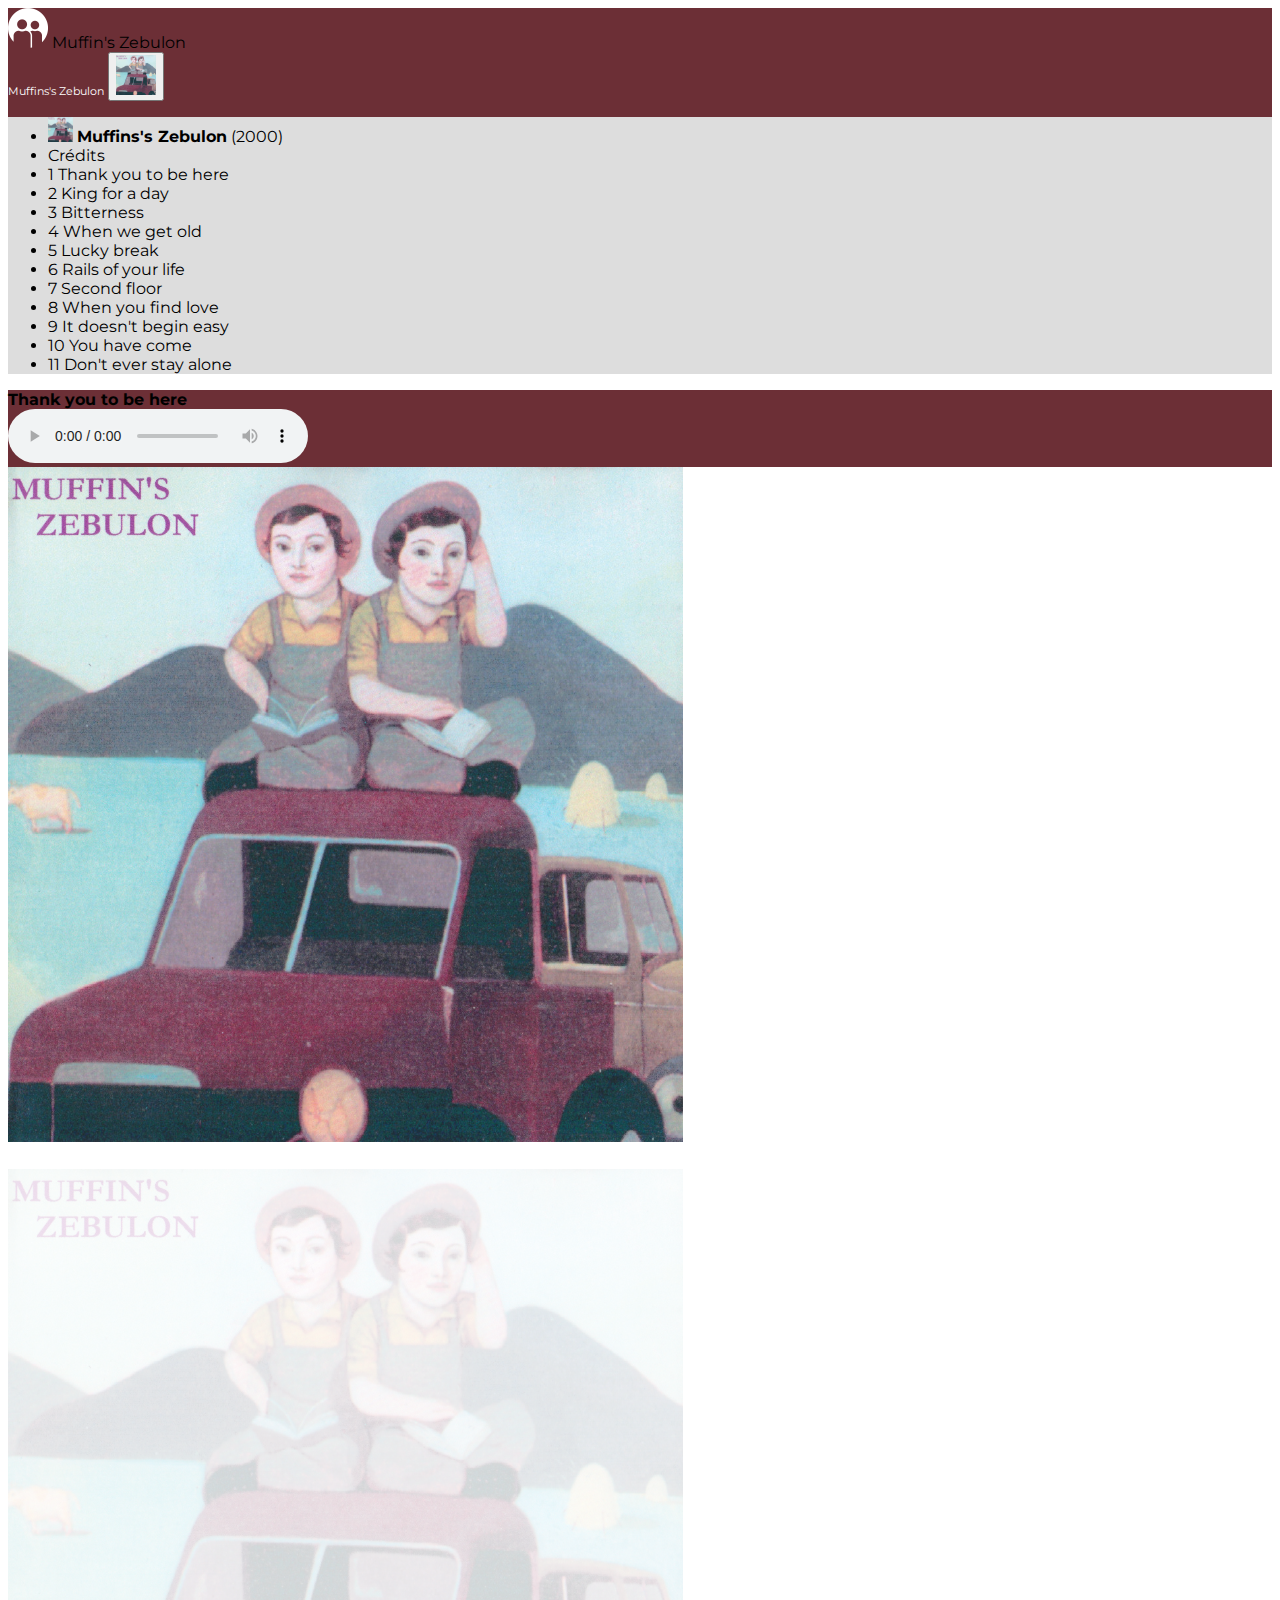
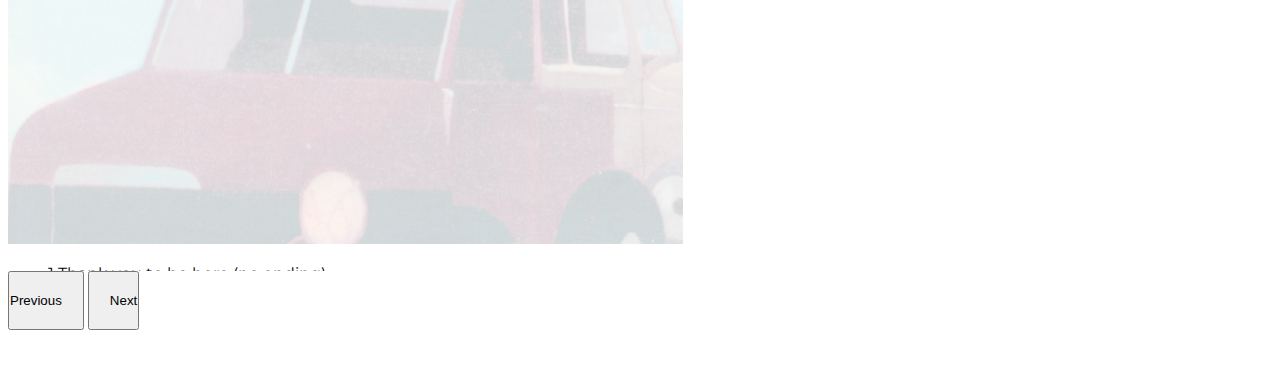
==== 2000-MuffinsZebulon.html @ c4213f7c "site parent + site fils album" ====
<!doctype html>
<html lang="fr">

<head>
  <meta charset="utf-8">
  <meta name="viewport" content="width=device-width, initial-scale=1, shrink-to-fit=no">
  <meta name="theme-color" content="#000">
  <meta name="author" content="Gilles Gonon, Denis Braud">
  <meta name="description" content="Muffin's Zebulon - Muffins' Zebulon (2000)">
  <meta property="og:type" content="website">
  <meta property="og:title" content="Muffin's Zebulon - Muffins' Zebulon (2000)">
  <meta property="og:description" content="Muffin's Zebulon - Muffins' Zebulon (2000)">
  <meta property="og:site_name" content="Muffin's Zebulon">
  <meta property="og:country-name" content="France">
  <meta property="og:url" content="http://muffinszebulon.free.fr/">
  <meta property="og:image" content="http://muffinszebulon.free.fr/images/MuffinsZebulon-2000-MuffinsZebulon.jpg">
  <meta name="robots" content="index,follow">
  <title>Muffin's Zebulon - Muffins' Zebulon (2000)</title>
  <link rel="canonical" href="http://muffinszebulon.free.fr/2000-MuffinsZebulon.html">
  <link rel="manifest" href="manifest.json">
  <link rel="icon" href="favicon.png">
  <link rel="shortcut icon" href="favicon.png">
  <link rel="apple-touch-icon" href="icon192.png">
  <link href="https://cdn.jsdelivr.net/npm/bootstrap@5.1.0/dist/css/bootstrap.min.css" rel="stylesheet"
    integrity="sha384-KyZXEAg3QhqLMpG8r+8fhAXLRk2vvoC2f3B09zVXn8CA5QIVfZOJ3BCsw2P0p/We" crossorigin="anonymous">
  <link rel="stylesheet" href="https://use.fontawesome.com/releases/v5.8.1/css/all.css"
    integrity="sha384-50oBUHEmvpQ+1lW4y57PTFmhCaXp0ML5d60M1M7uH2+nqUivzIebhndOJK28anvf" crossorigin="anonymous">
  <link rel="preconnect" href="https://fonts.googleapis.com">
  <link rel="preconnect" href="https://fonts.gstatic.com" crossorigin>
  <link href="https://fonts.googleapis.com/css2?family=Montserrat&display=swap" rel="stylesheet">
  <link href="common.css" rel="stylesheet">
  <link href="common-album.css" rel="stylesheet">
  <link href="2000-MuffinsZebulon.css" rel="stylesheet">
</head>

<body>
  <nav class="navbar navbar-dark bg-dark pt-2 pb-0">
    <div class="container-fluid">
      <a href="index.html" class="p-0 ms-2"><img loading="lazy" src="favicon-rondblanc.png" alt="Home" width="40" height="40"></a>
      <a class="navbar-brand text-center" role="button" data-bs-target="#carouselDark" data-bs-slide-to="1">Muffin's Zebulon<br><span class="small text-white">Muffins's Zebulon</span></a>
      <button class="navbar-toggler me-2 p-0 border-0" type="button" data-bs-toggle="collapse" data-bs-target="#navbarSupportedContent"
        aria-controls="navbarSupportedContent" aria-expanded="false" aria-label="Toggle navigation">
        <img loading="lazy" src="images/MuffinsZebulon-2000-MuffinsZebulon.jpg" alt="Cover" width="40" height="40" class="p-0 m-0">
      </button>
      <div class="collapse navbar-collapse p-2" id="navbarSupportedContent">
        <ul class="navbar-nav track">
          <li class="nav-item"><a class="nav-link" role="button" data-bs-target="#carouselDark" data-bs-slide-to="0">
            <img loading="lazy" src="images/MuffinsZebulon-2000-MuffinsZebulon.jpg" alt="Cover" width="25" height="25" class="float-start me-1">
            <b>Muffins's Zebulon</b> (2000)
          </a></li>
          <li class="nav-item"><a class="nav-link" role="button" data-bs-target="#carouselDark" data-bs-slide-to="1">Crédits</a></li>
<li class="nav-item"><a class="nav-link" role="button" onclick="tracksAudioSet(0)"><span class="badge border">1</span> Thank you to be here</a></li>
<li class="nav-item"><a class="nav-link" role="button" onclick="tracksAudioSet(1)"><span class="badge border">2</span> King for a day</a></li>
<li class="nav-item"><a class="nav-link" role="button" onclick="tracksAudioSet(2)"><span class="badge border">3</span> Bitterness</a></li>
<li class="nav-item"><a class="nav-link" role="button" onclick="tracksAudioSet(3)"><span class="badge border">4</span> When we get old</a></li>
<li class="nav-item"><a class="nav-link" role="button" onclick="tracksAudioSet(4)"><span class="badge border">5</span> Lucky break</a></li>
<li class="nav-item"><a class="nav-link" role="button" onclick="tracksAudioSet(5)"><span class="badge border">6</span> Rails of your life</a></li>
<li class="nav-item"><a class="nav-link" role="button" onclick="tracksAudioSet(6)"><span class="badge border">7</span> Second floor</a></li>
<li class="nav-item"><a class="nav-link" role="button" onclick="tracksAudioSet(7)"><span class="badge border">8</span> When you find love</a></li>
<li class="nav-item"><a class="nav-link" role="button" onclick="tracksAudioSet(8)"><span class="badge border">9</span> It doesn't begin easy</a></li>
<li class="nav-item"><a class="nav-link" role="button" onclick="tracksAudioSet(9)"><span class="badge border">10</span> You have come</a></li>
<li class="nav-item"><a class="nav-link" role="button" onclick="tracksAudioSet(10)"><span class="badge border">11</span> Don't ever stay alone</a></li>
        </ul>
      </div>
    </div>
  </nav>
  <main>
    <div class="bg-dark text-white p-0 m-0 pt-1">
      <div class="row p-0 pb-2 m-0">
        <div class="col-2"><a onclick="tracksAudioPrev()" role="button" class="text-white p-2" title="Morceau précédent"><i class="fas fa-backward"></i></a></div>
        <div class="col text-center"><strong id="audio-title">Thank you to be here</strong></div>
        <div class="col-2 text-end pe-2"><a onclick="tracksAudioNext()" role="button" class="text-white p-2" title="Morceau suivant"><i class="fas fa-forward"></i></a></div>
      </div>
      <div class="text-center p-0 m-0 pb-1">
        <audio id="audio" src="audio/MuffinsZebulon-2021-TimesRoll-01-TimesGoinBy.mp3" controls="" class="bg-light rounded-pill">
          Your browser does not support the <code>audio</code> element. <a id="audio-alt" href="audio/MuffinsZebulon-2021-TimesRoll-01-TimesGoinBy.mp3">Download</a>
        </audio>
      </div>
    </div>
    <div class="container-fluid">
      <div id="carouselDark" class="carousel carousel-dark slide" data-bs-interval="false">
        <div class="carousel-inner scroll-y">
          <div class="carousel-item active pt-3"> <!-- 0 -->
            <img loading="lazy" class="d-block img-cover" src="images/MuffinsZebulon-2000-MuffinsZebulon.jpg" alt="Cover">
          </div>

          <div class="carousel-item pt-3"> <!-- 1 -->
            <img loading="lazy" class="d-block filtre img-cover" src="images/MuffinsZebulon-2000-MuffinsZebulon.jpg" alt="Cover">
            <div class="carousel-caption">
              <div class="row">
                <div class="col-lg-4 mt-1 ps-5">
                  <div class="ps-4">
                  <ul class="navbar-nav me-auto mb-2 mb-lg-0 text-start track">
<li class="nav-item"><a class="nav-link" role="button" onclick="tracksAudioSet(0)"><span class="badge border">1</span> Thank you to be here (no ending)</a></li>
<li class="nav-item"><a class="nav-link" role="button" onclick="tracksAudioSet(1)"><span class="badge border">2</span> King for a day</a></li>
<li class="nav-item"><a class="nav-link" role="button" onclick="tracksAudioSet(2)"><span class="badge border">3</span> Bitterness</a></li>
<li class="nav-item"><a class="nav-link" role="button" onclick="tracksAudioSet(3)"><span class="badge border">4</span> When we get old</a></li>
<li class="nav-item"><a class="nav-link" role="button" onclick="tracksAudioSet(4)"><span class="badge border">5</span> Lucky break</a></li>
<li class="nav-item"><a class="nav-link" role="button" onclick="tracksAudioSet(5)"><span class="badge border">6</span> Rails of your life</a></li>
<li class="nav-item"><a class="nav-link" role="button" onclick="tracksAudioSet(6)"><span class="badge border">7</span> Second floor</a></li>
<li class="nav-item"><a class="nav-link" role="button" onclick="tracksAudioSet(7)"><span class="badge border">8</span> When you find love</a></li>
<li class="nav-item"><a class="nav-link" role="button" onclick="tracksAudioSet(8)"><span class="badge border">9</span> It doesn't begin easy</a></li>
<li class="nav-item"><a class="nav-link" role="button" onclick="tracksAudioSet(9)"><span class="badge border">10</span> You have come</a></li>
<li class="nav-item"><a class="nav-link" role="button" onclick="tracksAudioSet(10)"><span class="badge border">11</span> Don't ever stay alone</a></li>
                  </ul>
                  <div class="text-start mt-5">
                    <a href="zip/MuffinsZebulon-2000-MuffinsZebulon-mp3.zip" class="badge text-dark border border-dark"><i class="fas fa-download"></i> mp3</a>
                    <a href="zip/MuffinsZebulon-2000-MuffinsZebulon-wav.zip" class="badge text-dark border border-dark"><i class="fas fa-download"></i> wav</a>
                  </div>
                  </div>
                </div>
                <div class="col-lg-4">
                  <ul class="list-unstyled py-4">
                    <li>
                      <div class="row py-2 ps-4 text-start">
                        <div class="col-sm-3"><img loading="lazy" class="img-fluid rounded-circle" src="images/HernandezAlain1.jpg" alt="Alain Hernandez"></div>
                        <div class="col-sm-9"><h6>Alain HERNANDEZ</h6><div class="small lh-sm">
Paroles et musique<br>
(sauf Bitterness : Hernandez/Huerre),<br>
Chant, choeurs,<br>
Guitare acoustique (sur 1,2,5,6,8,10),<br>
Programmation
                        </div></div>
                      </div>
                    </li>
                    <li>
                      <div class="row py-2 ps-4 text-start">
                        <div class="col-sm-3"><img loading="lazy" class="img-fluid rounded-circle" src="images/HuerreNico1.jpg" alt="Nicolas HUERRE"></div>
                        <div class="col-sm-9"><h6>Nicolas HUERRE</h6><div class="small lh-sm">
Guitare électrique,<br>
Basse, guitare acoustique,<br>
Programmation, vibes,<br>
Production, mixage, mastering
                        </div></div>
                      </div>
                    </li>
                  </ul>
                </div>
                <div class="col-lg-4 mt-3 text-end pe-5">
                  <div class="pe-4">
                  <h6 class="mt-2 mb-0">Enregistrement</h6>
                  <div class="small lh-sm">Studio Secrétan, Studio La Fosse</div>
                  <h6 class="mt-2 mb-0">Arrangements, mixage</h6>
                  <div class="small lh-sm">Studio La Fosse (avril 2000)</div>
                  <h6 class="mt-2 mb-0">Conception graphique</h6>
                  <div class="small lh-sm">Alain Hernandez</div>
                  <h6 class="mt-2 mb-0">Crédits Pochette</h6><div class="small lh-sm">
                    <a title="DR (Droits Réservés, auteur inconnu) - Pochette" href="https://fr.wikipedia.org/wiki/Droits_r%C3%A9serv%C3%A9s" target="_blank"  rel="noopener" class="text-secondary">DR</a>
                    </div>
                  </div>
                </div>
              </div>
            </div>
          </div>
        </div>
        <!-- controls -->
        <button class="carousel-control-prev" type="button" data-bs-target="#carouselDark" data-bs-slide="prev">
          <span class="carousel-control-prev-icon" aria-hidden="true"></span>
          <span class="visually-hidden">Previous</span>
        </button>
        <button class="carousel-control-next" type="button" data-bs-target="#carouselDark" data-bs-slide="next">
          <span class="carousel-control-next-icon" aria-hidden="true"></span>
          <span class="visually-hidden">Next</span>
        </button>
      </div>
    </div>
  </main>

  <script src="2000-MuffinsZebulon.js"></script>
  <script src="audio.js"></script>
  <!-- JavaScript Bundle with Popper -->
  <script src="https://cdn.jsdelivr.net/npm/bootstrap@5.1.0/dist/js/bootstrap.bundle.min.js"
    integrity="sha384-U1DAWAznBHeqEIlVSCgzq+c9gqGAJn5c/t99JyeKa9xxaYpSvHU5awsuZVVFIhvj"
    crossorigin="anonymous"></script>
</body>

</html>
---- common.css ----
body {
  margin-bottom: 40px; /* Margin bottom by footer height */
  font-family: 'Montserrat', sans-serif;
}

a {
  text-decoration: none !important;
}

.small {
  color:#666;
}

.nav-link {
  padding: 0.1rem 0;
}

/* Sticky footer styles
-------------------------------------------------- */
html {
  position: relative;
  min-height: 100%;
}
.footer {
  position: absolute;
  bottom: 0;
  width: 100%;
  height: 40px; /* Set the fixed height of the footer here */
  line-height: 35px; /* Vertically center the text there */
  background-color: #f5f5f5;
}
.footer a {color:#555}
---- common-album.css ----
.container-fluid {
  padding:0;
}

.carousel-item {
  height: 78vh;
  background-size: cover;
  background-position: center center;
}

.carousel-caption {
  top:0rem;
  left:0%;
  right:0%;
}

.carousel-control-prev,
.carousel-control-next {
  width: auto;
  padding: 20px;
  align-items: start !important;
}

.carousel-control-prev { padding-left: 0; }
.carousel-control-next { padding-right: 0; }
.carousel-control-prev-icon, .carousel-control-next-icon {width:1rem; height: 1rem;}

.navbar-brand {
  margin-right: auto !important;
  margin-left: auto !important;
  line-height: 0.8em;
}

.navbar-brand .small {
  font-size: 0.7em;
  color:#fff;
}

.navbar-collapse {
  background-color: #ddd !important;
}
.navbar-collapse .nav-link {
  color: #000 !important;
}
.track a {
  color: #000 !important;
}
.track .badge {
  color: #000 !important;
  border-color: #000 !important;
  width: 2.5em;
}

.filtre {
  opacity: 0.2;
}

.img-cover {
  width: 75vh;
  max-width: 90%;
  margin:auto;
}

.scroll-y {
  overflow-y: auto !important;
}
---- 2000-MuffinsZebulon.css ----
.bg-dark {
  background-color: #6c2f36 !important;
}
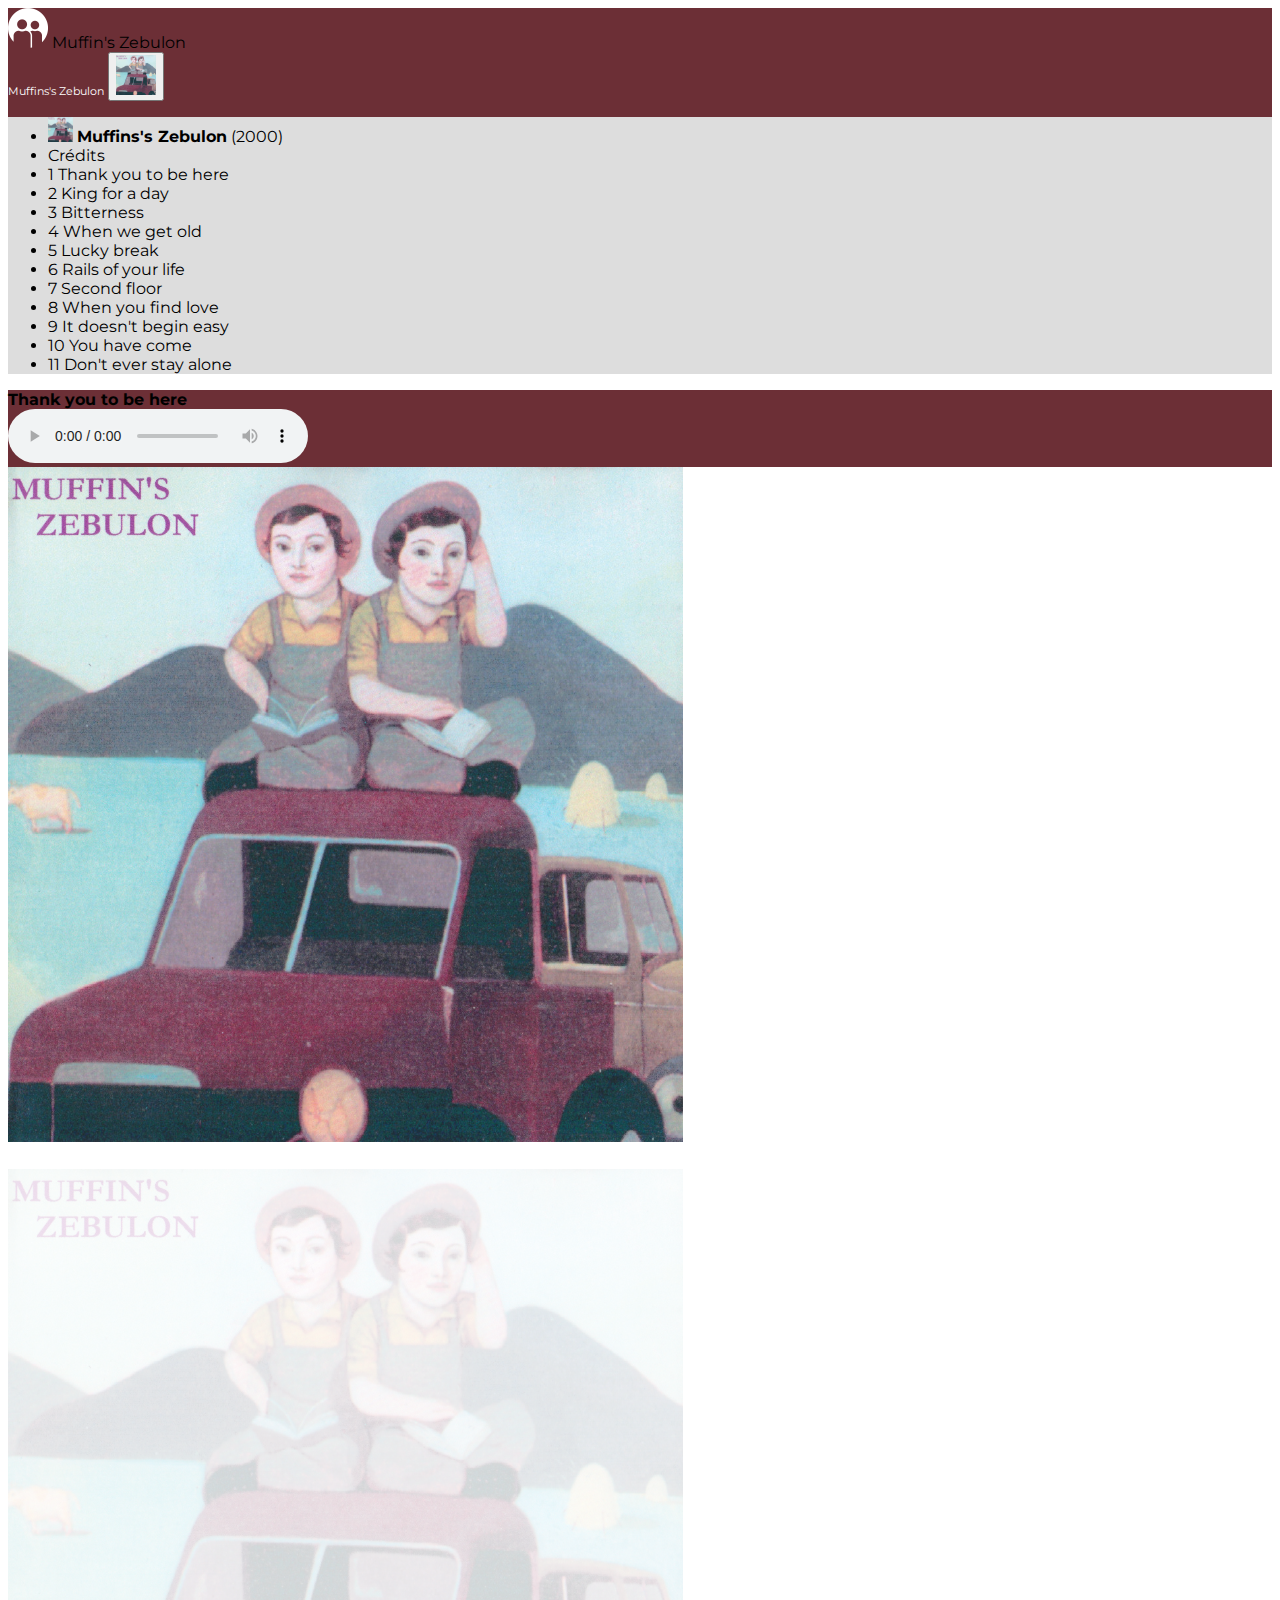
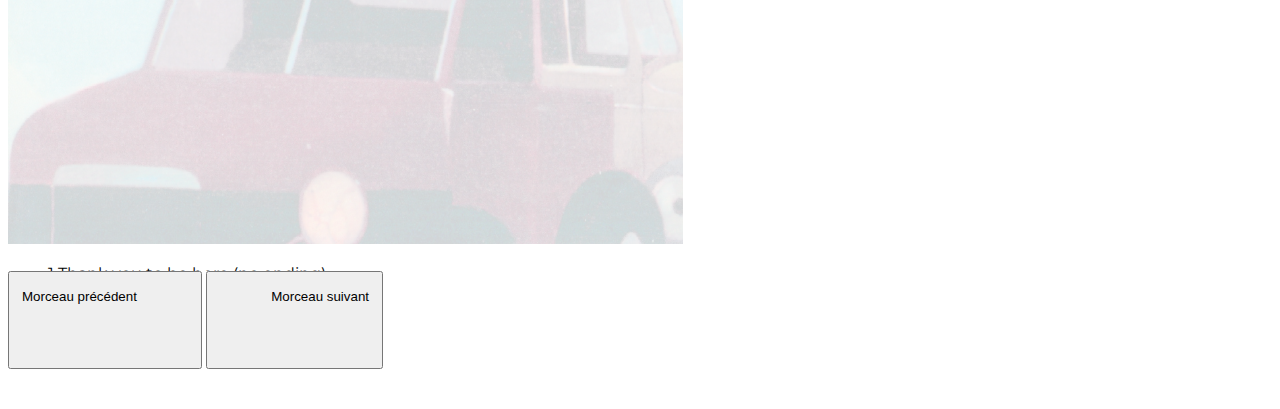
==== commit de7a44da: "flèche nav morceau : amélioration visibilité" ====
--- a/2000-MuffinsZebulon.html
+++ b/2000-MuffinsZebulon.html
@@ -17,10 +17,18 @@
   <meta name="robots" content="index,follow">
   <title>Muffin's Zebulon - Muffins' Zebulon (2000)</title>
   <link rel="canonical" href="http://muffinszebulon.free.fr/2000-MuffinsZebulon.html">
-  <link rel="manifest" href="manifest.json">
-  <link rel="icon" href="favicon.png">
-  <link rel="shortcut icon" href="favicon.png">
-  <link rel="apple-touch-icon" href="icon192.png">
+
+  <link rel="apple-touch-icon" sizes="180x180" href="apple-touch-icon.png">
+  <link rel="icon" type="image/png" sizes="32x32" href="favicon-32x32.png">
+  <link rel="icon" type="image/png" sizes="16x16" href="favicon-16x16.png">
+  <link rel="icon" type="image/svg+xml" href="favicon.svg">
+  <link rel="manifest" href="site.webmanifest">
+  <link rel="mask-icon" href="safari-pinned-tab.svg" color="#666666">
+  <meta name="apple-mobile-web-app-title" content="Muffin's Zebulon">
+  <meta name="application-name" content="Muffin's Zebulon">
+  <meta name="msapplication-TileColor" content="#ffffff">
+  <meta name="theme-color" content="#ffffff">
+
   <link href="https://cdn.jsdelivr.net/npm/bootstrap@5.1.0/dist/css/bootstrap.min.css" rel="stylesheet"
     integrity="sha384-KyZXEAg3QhqLMpG8r+8fhAXLRk2vvoC2f3B09zVXn8CA5QIVfZOJ3BCsw2P0p/We" crossorigin="anonymous">
   <link rel="stylesheet" href="https://use.fontawesome.com/releases/v5.8.1/css/all.css"
@@ -67,9 +75,9 @@
   <main>
     <div class="bg-dark text-white p-0 m-0 pt-1">
       <div class="row p-0 pb-2 m-0">
-        <div class="col-2"><a onclick="tracksAudioPrev()" role="button" class="text-white p-2" title="Morceau précédent"><i class="fas fa-backward"></i></a></div>
+        <div class="col-2"><a onclick="tracksAudioPrev()" role="button" class="text-white p-1" title="Morceau précédent"><i class="fas fa-backward"></i></a></div>
         <div class="col text-center"><strong id="audio-title">Thank you to be here</strong></div>
-        <div class="col-2 text-end pe-2"><a onclick="tracksAudioNext()" role="button" class="text-white p-2" title="Morceau suivant"><i class="fas fa-forward"></i></a></div>
+        <div class="col-2 text-end pe-2"><a onclick="tracksAudioNext()" role="button" class="text-white p-1" title="Morceau suivant"><i class="fas fa-forward"></i></a></div>
       </div>
       <div class="text-center p-0 m-0 pb-1">
         <audio id="audio" src="audio/MuffinsZebulon-2021-TimesRoll-01-TimesGoinBy.mp3" controls="" class="bg-light rounded-pill">
@@ -155,12 +163,12 @@
         </div>
         <!-- controls -->
         <button class="carousel-control-prev" type="button" data-bs-target="#carouselDark" data-bs-slide="prev">
-          <span class="carousel-control-prev-icon" aria-hidden="true"></span>
-          <span class="visually-hidden">Previous</span>
+          <i class="fas fa-backward" aria-hidden="true"></i>
+          <span class="visually-hidden">Morceau précédent</span>
         </button>
         <button class="carousel-control-next" type="button" data-bs-target="#carouselDark" data-bs-slide="next">
-          <span class="carousel-control-next-icon" aria-hidden="true"></span>
-          <span class="visually-hidden">Next</span>
+          <i class="fas fa-forward" aria-hidden="true"></i>
+          <span class="visually-hidden">Morceau suivant</span>
         </button>
       </div>
     </div>
--- a/common-album.css
+++ b/common-album.css
@@ -17,13 +17,13 @@
 .carousel-control-prev,
 .carousel-control-next {
   width: auto;
-  padding: 20px;
   align-items: start !important;
+  bottom: auto;
 }
 
-.carousel-control-prev { padding-left: 0; }
-.carousel-control-next { padding-right: 0; }
-.carousel-control-prev-icon, .carousel-control-next-icon {width:1rem; height: 1rem;}
+.carousel-control-prev { padding: 1rem 5% 5% 0.75rem; }
+.carousel-control-next { padding: 1rem 0.75rem 5% 5%; }
+.carousel-control-prev i,.carousel-control-next i { color: #000; }
 
 .navbar-brand {
   margin-right: auto !important;
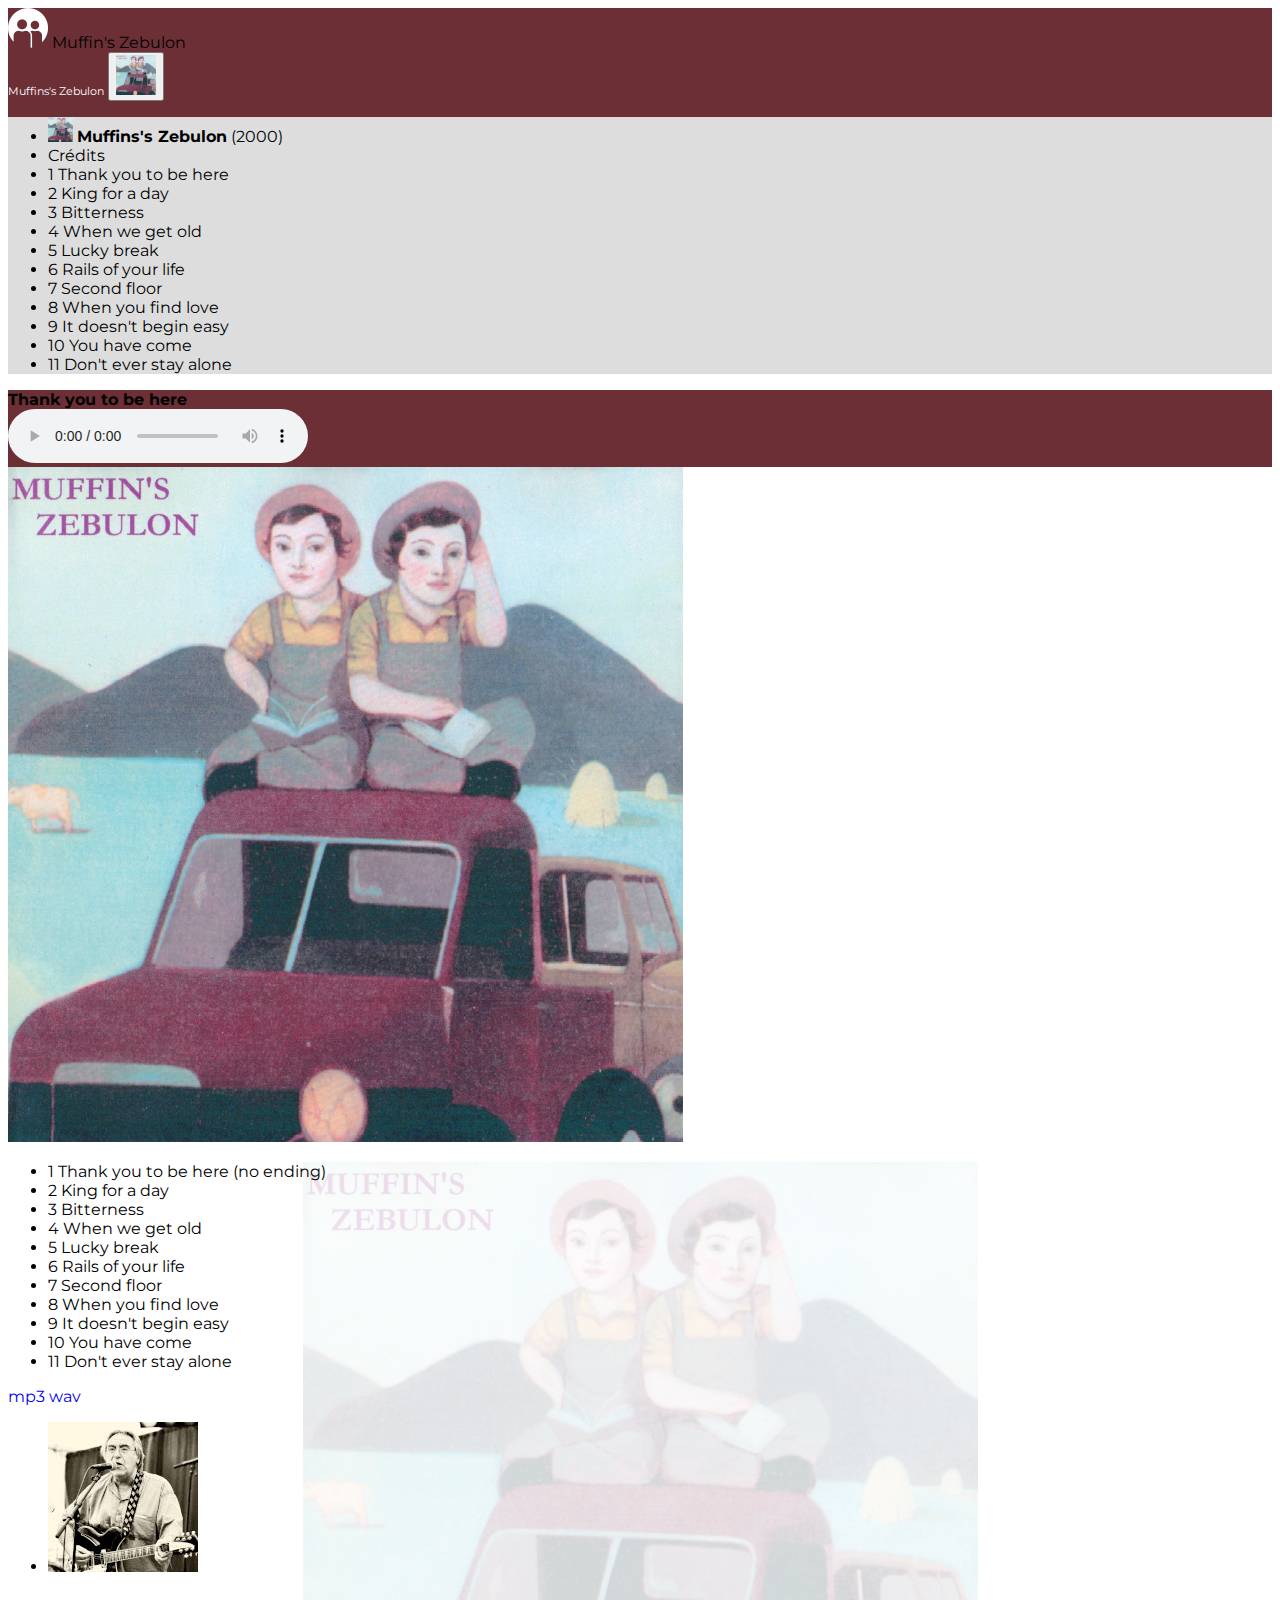
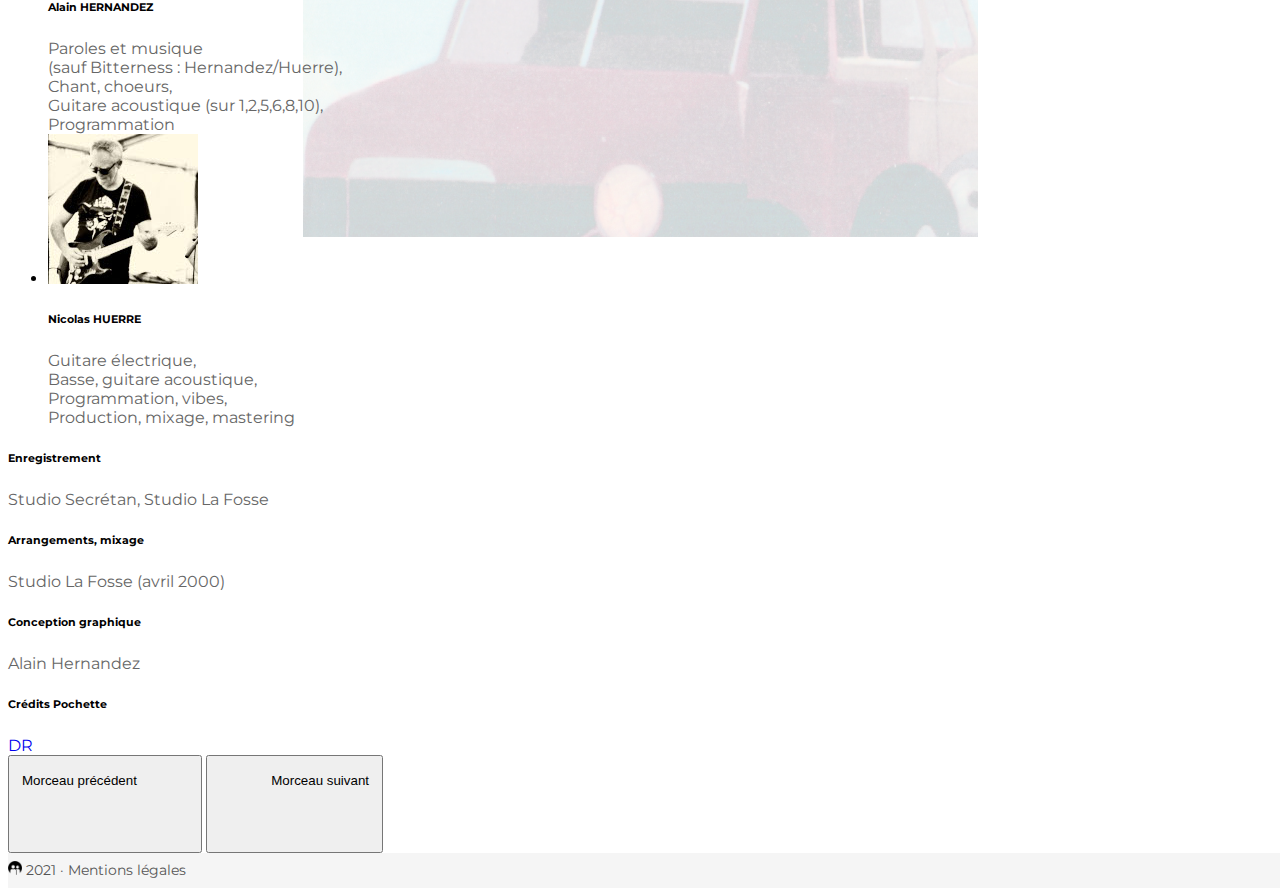
==== commit ae0ab1a3: "footer sur pages album" ====
--- a/2000-MuffinsZebulon.html
+++ b/2000-MuffinsZebulon.html
@@ -87,13 +87,13 @@
     </div>
     <div class="container-fluid">
       <div id="carouselDark" class="carousel carousel-dark slide" data-bs-interval="false">
-        <div class="carousel-inner scroll-y">
+        <div class="carousel-inner">
           <div class="carousel-item active pt-3"> <!-- 0 -->
             <img loading="lazy" class="d-block img-cover" src="images/MuffinsZebulon-2000-MuffinsZebulon.jpg" alt="Cover">
           </div>
 
           <div class="carousel-item pt-3"> <!-- 1 -->
-            <img loading="lazy" class="d-block filtre img-cover" src="images/MuffinsZebulon-2000-MuffinsZebulon.jpg" alt="Cover">
+            <img loading="lazy" class="d-block img-cover img-cover-bg" src="images/MuffinsZebulon-2000-MuffinsZebulon.jpg" alt="Cover">
             <div class="carousel-caption">
               <div class="row">
                 <div class="col-lg-4 mt-1 ps-5">
@@ -111,18 +111,18 @@
 <li class="nav-item"><a class="nav-link" role="button" onclick="tracksAudioSet(9)"><span class="badge border">10</span> You have come</a></li>
 <li class="nav-item"><a class="nav-link" role="button" onclick="tracksAudioSet(10)"><span class="badge border">11</span> Don't ever stay alone</a></li>
                   </ul>
-                  <div class="text-start mt-5">
+                  </div>
+                </div>
+                <div class="col-lg-4">
+                  <div class="text-center mt-5">
                     <a href="zip/MuffinsZebulon-2000-MuffinsZebulon-mp3.zip" class="badge text-dark border border-dark"><i class="fas fa-download"></i> mp3</a>
                     <a href="zip/MuffinsZebulon-2000-MuffinsZebulon-wav.zip" class="badge text-dark border border-dark"><i class="fas fa-download"></i> wav</a>
                   </div>
-                  </div>
-                </div>
-                <div class="col-lg-4">
                   <ul class="list-unstyled py-4">
                     <li>
                       <div class="row py-2 ps-4 text-start">
                         <div class="col-sm-3"><img loading="lazy" class="img-fluid rounded-circle" src="images/HernandezAlain1.jpg" alt="Alain Hernandez"></div>
-                        <div class="col-sm-9"><h6>Alain HERNANDEZ</h6><div class="small lh-sm">
+                        <div class="col-sm-9 py-2"><h6 class="mb-0">Alain HERNANDEZ</h6><div class="small lh-sm">
 Paroles et musique<br>
 (sauf Bitterness : Hernandez/Huerre),<br>
 Chant, choeurs,<br>
@@ -134,7 +134,7 @@
                     <li>
                       <div class="row py-2 ps-4 text-start">
                         <div class="col-sm-3"><img loading="lazy" class="img-fluid rounded-circle" src="images/HuerreNico1.jpg" alt="Nicolas HUERRE"></div>
-                        <div class="col-sm-9"><h6>Nicolas HUERRE</h6><div class="small lh-sm">
+                        <div class="col-sm-9 py-2"><h6 class="mb-0">Nicolas HUERRE</h6><div class="small lh-sm">
 Guitare électrique,<br>
 Basse, guitare acoustique,<br>
 Programmation, vibes,<br>
@@ -143,8 +143,6 @@
                       </div>
                     </li>
                   </ul>
-                </div>
-                <div class="col-lg-4 mt-3 text-end pe-5">
                   <div class="pe-4">
                   <h6 class="mt-2 mb-0">Enregistrement</h6>
                   <div class="small lh-sm">Studio Secrétan, Studio La Fosse</div>
@@ -173,6 +171,12 @@
       </div>
     </div>
   </main>
+  <footer class="footer">
+    <div class="container text-center small">
+      <a href="http://muffinszebulon.free.fr/"><img src="favicon-16x16.png" width="14" height="14" alt="Muffin's Zebulon" class="opacity-50"/> 2021</a> ·
+      <a href="mentionslegales.html">Mentions légales</a>
+    </div>
+  </footer>
 
   <script src="2000-MuffinsZebulon.js"></script>
   <script src="audio.js"></script>
--- a/common.css
+++ b/common.css
@@ -1,5 +1,5 @@
 body {
-  margin-bottom: 40px; /* Margin bottom by footer height */
+  margin-bottom: 35px; /* Margin bottom by footer height */
   font-family: 'Montserrat', sans-serif;
 }
 
@@ -25,8 +25,10 @@
   position: absolute;
   bottom: 0;
   width: 100%;
-  height: 40px; /* Set the fixed height of the footer here */
+  height: 35px; /* Set the fixed height of the footer here */
   line-height: 35px; /* Vertically center the text there */
   background-color: #f5f5f5;
+  font-size: 0.9rem;
 }
 .footer a {color:#555}
+.footer img {margin-top:-3px}
--- a/common-album.css
+++ b/common-album.css
@@ -3,12 +3,12 @@
 }
 
 .carousel-item {
-  height: 78vh;
   background-size: cover;
   background-position: center center;
 }
 
 .carousel-caption {
+  position: relative;
   top:0rem;
   left:0%;
   right:0%;
@@ -23,7 +23,7 @@
 
 .carousel-control-prev { padding: 1rem 5% 5% 0.75rem; }
 .carousel-control-next { padding: 1rem 0.75rem 5% 5%; }
-.carousel-control-prev i,.carousel-control-next i { color: #000; }
+.carousel-control-prev i,.carousel-control-next i { color: #000 !important; }
 
 .navbar-brand {
   margin-right: auto !important;
@@ -51,16 +51,14 @@
   width: 2.5em;
 }
 
-.filtre {
-  opacity: 0.2;
-}
-
 .img-cover {
   width: 75vh;
   max-width: 90%;
   margin:auto;
 }
 
-.scroll-y {
-  overflow-y: auto !important;
+.img-cover-bg {
+  position: absolute;
+  left: max(5%, calc((100vw - 75vh) / 2));
+  opacity: 0.2;
 }
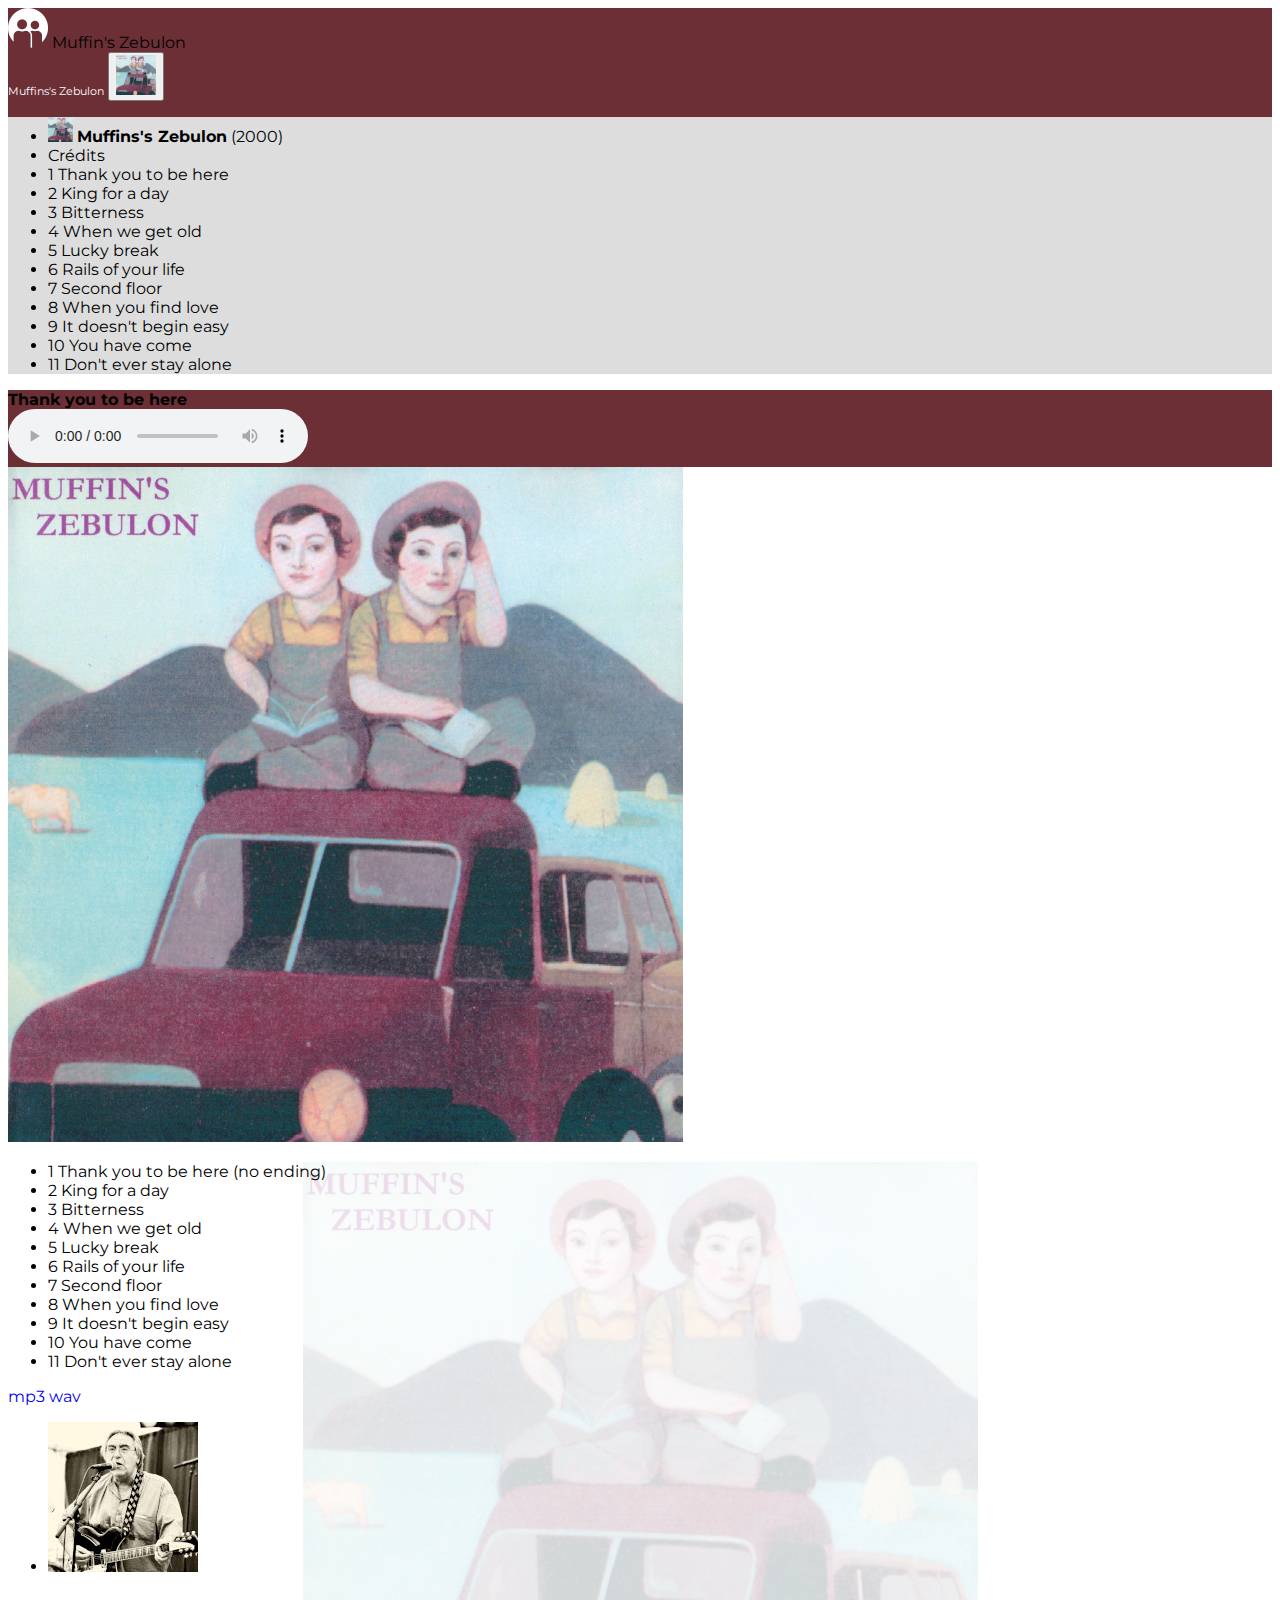
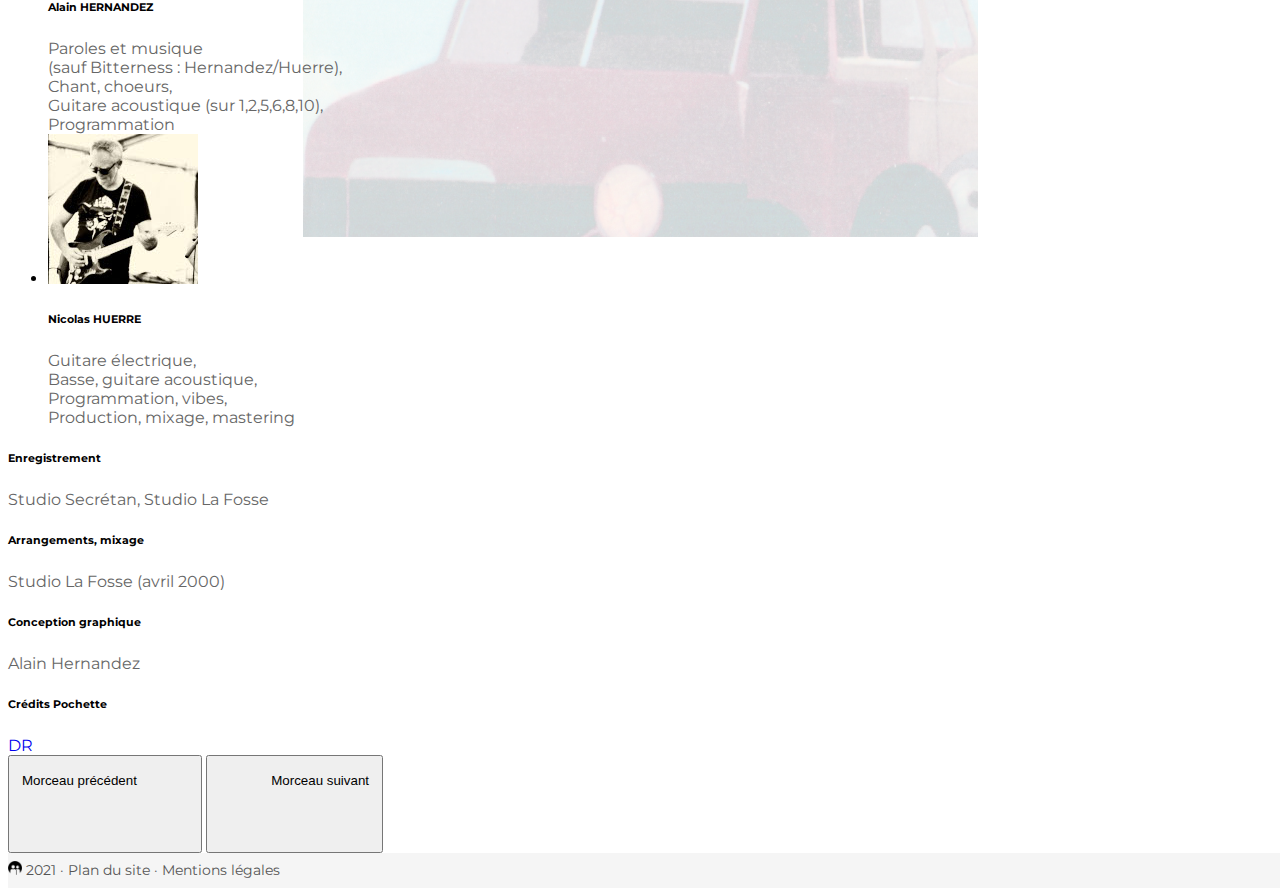
==== commit 7990e9d0: "page Plan du site" ====
--- a/2000-MuffinsZebulon.html
+++ b/2000-MuffinsZebulon.html
@@ -12,7 +12,7 @@
   <meta property="og:description" content="Muffin's Zebulon - Muffins' Zebulon (2000)">
   <meta property="og:site_name" content="Muffin's Zebulon">
   <meta property="og:country-name" content="France">
-  <meta property="og:url" content="http://muffinszebulon.free.fr/">
+  <meta property="og:url" content="http://muffinszebulon.free.fr/2000-MuffinsZebulon.html">
   <meta property="og:image" content="http://muffinszebulon.free.fr/images/MuffinsZebulon-2000-MuffinsZebulon.jpg">
   <meta name="robots" content="index,follow">
   <title>Muffin's Zebulon - Muffins' Zebulon (2000)</title>
@@ -173,17 +173,21 @@
   </main>
   <footer class="footer">
     <div class="container text-center small">
-      <a href="http://muffinszebulon.free.fr/"><img src="favicon-16x16.png" width="14" height="14" alt="Muffin's Zebulon" class="opacity-50"/> 2021</a> ·
+      <a href="http://muffinszebulon.free.fr/"><img src="favicon-16x16.png" width="14" height="14" alt="Muffin's Zebulon" class="opacity-75"/> 2021</a> ·
+      <a href="sitemap.html">Plan du site</a> ·
       <a href="mentionslegales.html">Mentions légales</a>
     </div>
   </footer>
+  <a role="button" id="share-button" data-bs-toggle="tooltip" data-bs-placement="right" title="Partager"><span class="fas fa-share-alt"></span></a>
+  <a href="#" id="backtotop-button" title="Retourner en haut de page"><span class="fas fa-angle-up"></span></a>
 
   <script src="2000-MuffinsZebulon.js"></script>
   <script src="audio.js"></script>
+  <script src="share.js"></script>
   <!-- JavaScript Bundle with Popper -->
   <script src="https://cdn.jsdelivr.net/npm/bootstrap@5.1.0/dist/js/bootstrap.bundle.min.js"
     integrity="sha384-U1DAWAznBHeqEIlVSCgzq+c9gqGAJn5c/t99JyeKa9xxaYpSvHU5awsuZVVFIhvj"
     crossorigin="anonymous"></script>
 </body>
 
-</html>+</html>
--- a/common.css
+++ b/common.css
@@ -14,6 +14,12 @@
 .nav-link {
   padding: 0.1rem 0;
 }
+
+#share-button, #backtotop-button {
+  position: fixed; bottom: 0; padding: 6px 14px;
+  color: #777;}
+#share-button {left: 0;}
+#backtotop-button {right: 0;}
 
 /* Sticky footer styles
 -------------------------------------------------- */
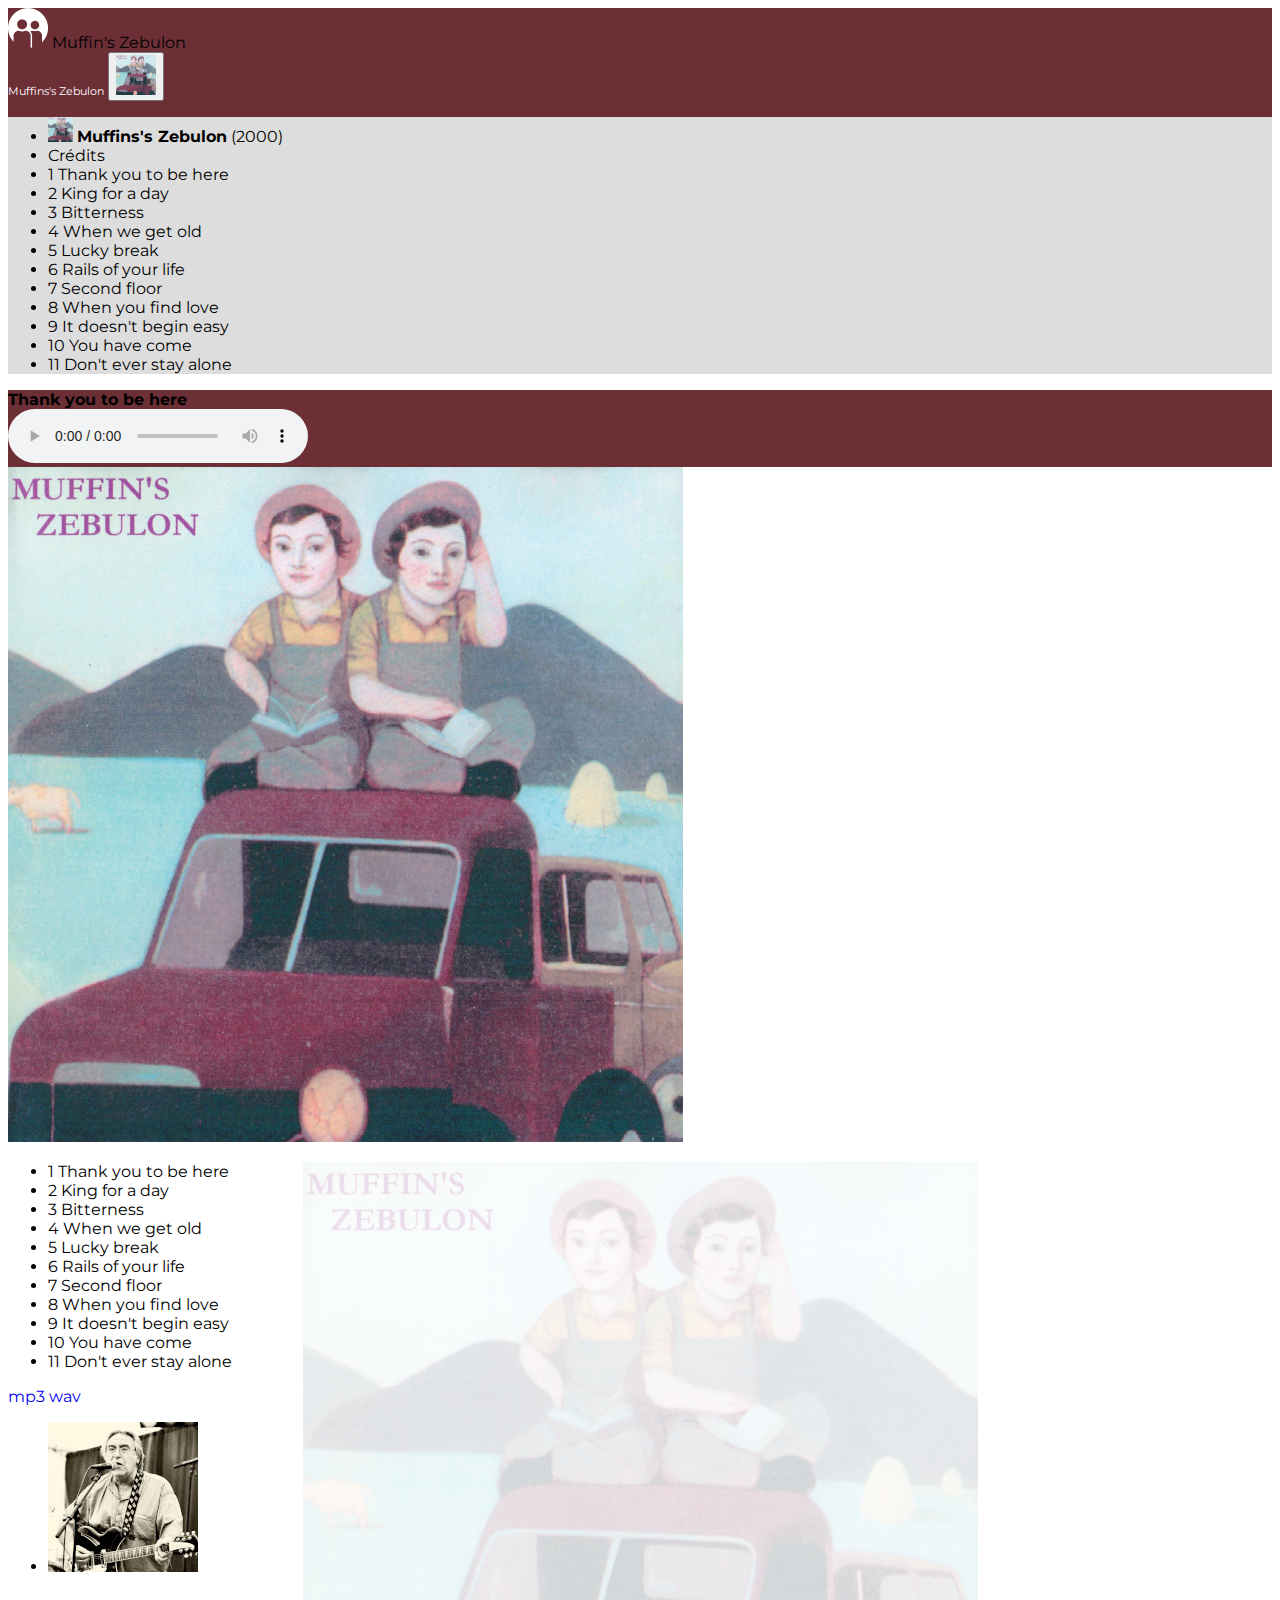
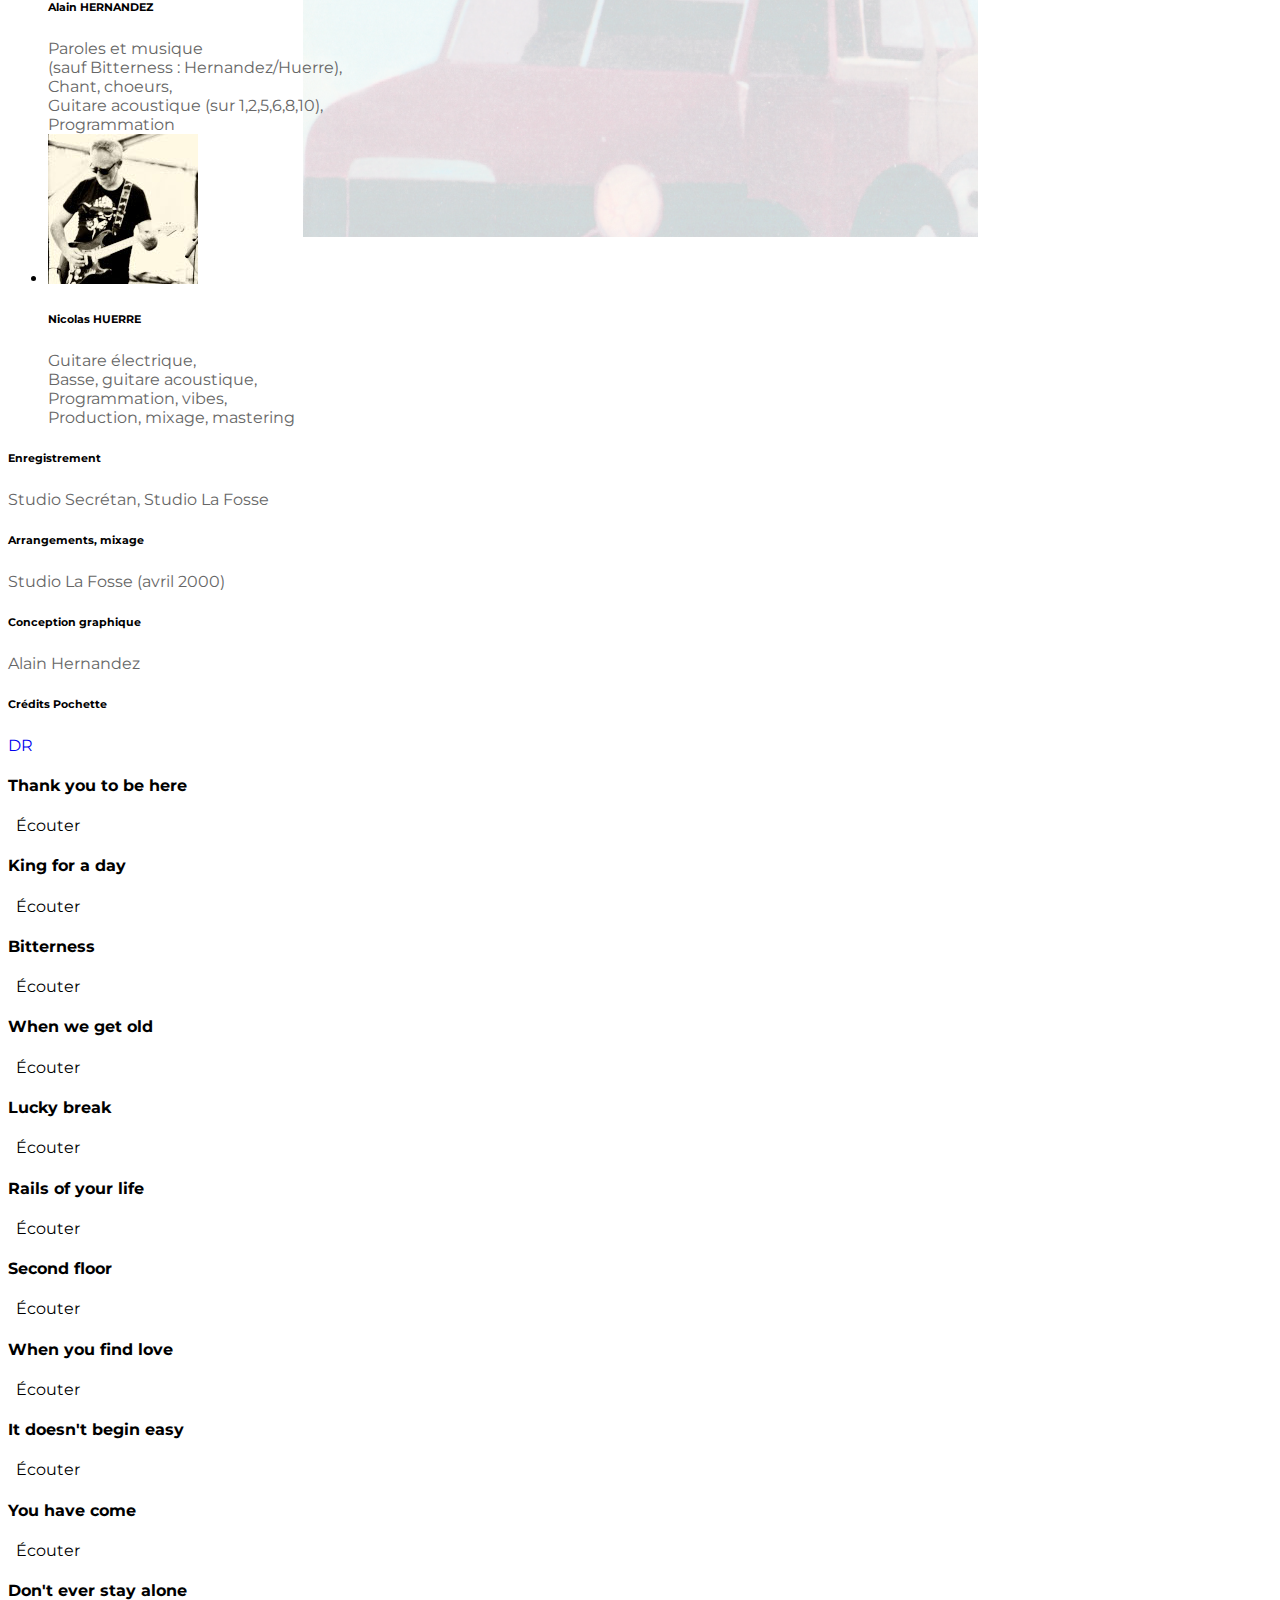
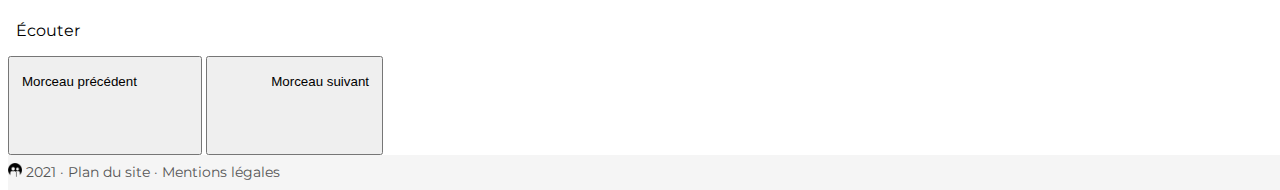
==== commit 82fb7d6c: "indexation morceau (album.html?slide=N)" ====
--- a/2000-MuffinsZebulon.html
+++ b/2000-MuffinsZebulon.html
@@ -57,17 +57,17 @@
             <b>Muffins's Zebulon</b> (2000)
           </a></li>
           <li class="nav-item"><a class="nav-link" role="button" data-bs-target="#carouselDark" data-bs-slide-to="1">Crédits</a></li>
-<li class="nav-item"><a class="nav-link" role="button" onclick="tracksAudioSet(0)"><span class="badge border">1</span> Thank you to be here</a></li>
-<li class="nav-item"><a class="nav-link" role="button" onclick="tracksAudioSet(1)"><span class="badge border">2</span> King for a day</a></li>
-<li class="nav-item"><a class="nav-link" role="button" onclick="tracksAudioSet(2)"><span class="badge border">3</span> Bitterness</a></li>
-<li class="nav-item"><a class="nav-link" role="button" onclick="tracksAudioSet(3)"><span class="badge border">4</span> When we get old</a></li>
-<li class="nav-item"><a class="nav-link" role="button" onclick="tracksAudioSet(4)"><span class="badge border">5</span> Lucky break</a></li>
-<li class="nav-item"><a class="nav-link" role="button" onclick="tracksAudioSet(5)"><span class="badge border">6</span> Rails of your life</a></li>
-<li class="nav-item"><a class="nav-link" role="button" onclick="tracksAudioSet(6)"><span class="badge border">7</span> Second floor</a></li>
-<li class="nav-item"><a class="nav-link" role="button" onclick="tracksAudioSet(7)"><span class="badge border">8</span> When you find love</a></li>
-<li class="nav-item"><a class="nav-link" role="button" onclick="tracksAudioSet(8)"><span class="badge border">9</span> It doesn't begin easy</a></li>
-<li class="nav-item"><a class="nav-link" role="button" onclick="tracksAudioSet(9)"><span class="badge border">10</span> You have come</a></li>
-<li class="nav-item"><a class="nav-link" role="button" onclick="tracksAudioSet(10)"><span class="badge border">11</span> Don't ever stay alone</a></li>
+<li class="nav-item"><a class="nav-link" role="button" data-bs-target="#carouselDark" data-bs-slide-to="2" onclick="tracksAudioSet(0)"><span class="badge border">1</span> Thank you to be here</a></li>
+<li class="nav-item"><a class="nav-link" role="button" data-bs-target="#carouselDark" data-bs-slide-to="3" onclick="tracksAudioSet(1)"><span class="badge border">2</span> King for a day</a></li>
+<li class="nav-item"><a class="nav-link" role="button" data-bs-target="#carouselDark" data-bs-slide-to="4" onclick="tracksAudioSet(2)"><span class="badge border">3</span> Bitterness</a></li>
+<li class="nav-item"><a class="nav-link" role="button" data-bs-target="#carouselDark" data-bs-slide-to="5" onclick="tracksAudioSet(3)"><span class="badge border">4</span> When we get old</a></li>
+<li class="nav-item"><a class="nav-link" role="button" data-bs-target="#carouselDark" data-bs-slide-to="6" onclick="tracksAudioSet(4)"><span class="badge border">5</span> Lucky break</a></li>
+<li class="nav-item"><a class="nav-link" role="button" data-bs-target="#carouselDark" data-bs-slide-to="7" onclick="tracksAudioSet(5)"><span class="badge border">6</span> Rails of your life</a></li>
+<li class="nav-item"><a class="nav-link" role="button" data-bs-target="#carouselDark" data-bs-slide-to="8" onclick="tracksAudioSet(6)"><span class="badge border">7</span> Second floor</a></li>
+<li class="nav-item"><a class="nav-link" role="button" data-bs-target="#carouselDark" data-bs-slide-to="9" onclick="tracksAudioSet(7)"><span class="badge border">8</span> When you find love</a></li>
+<li class="nav-item"><a class="nav-link" role="button" data-bs-target="#carouselDark" data-bs-slide-to="10" onclick="tracksAudioSet(8)"><span class="badge border">9</span> It doesn't begin easy</a></li>
+<li class="nav-item"><a class="nav-link" role="button" data-bs-target="#carouselDark" data-bs-slide-to="11" onclick="tracksAudioSet(9)"><span class="badge border">10</span> You have come</a></li>
+<li class="nav-item"><a class="nav-link" role="button" data-bs-target="#carouselDark" data-bs-slide-to="12" onclick="tracksAudioSet(10)"><span class="badge border">11</span> Don't ever stay alone</a></li>
         </ul>
       </div>
     </div>
@@ -99,17 +99,17 @@
                 <div class="col-lg-4 mt-1 ps-5">
                   <div class="ps-4">
                   <ul class="navbar-nav me-auto mb-2 mb-lg-0 text-start track">
-<li class="nav-item"><a class="nav-link" role="button" onclick="tracksAudioSet(0)"><span class="badge border">1</span> Thank you to be here (no ending)</a></li>
-<li class="nav-item"><a class="nav-link" role="button" onclick="tracksAudioSet(1)"><span class="badge border">2</span> King for a day</a></li>
-<li class="nav-item"><a class="nav-link" role="button" onclick="tracksAudioSet(2)"><span class="badge border">3</span> Bitterness</a></li>
-<li class="nav-item"><a class="nav-link" role="button" onclick="tracksAudioSet(3)"><span class="badge border">4</span> When we get old</a></li>
-<li class="nav-item"><a class="nav-link" role="button" onclick="tracksAudioSet(4)"><span class="badge border">5</span> Lucky break</a></li>
-<li class="nav-item"><a class="nav-link" role="button" onclick="tracksAudioSet(5)"><span class="badge border">6</span> Rails of your life</a></li>
-<li class="nav-item"><a class="nav-link" role="button" onclick="tracksAudioSet(6)"><span class="badge border">7</span> Second floor</a></li>
-<li class="nav-item"><a class="nav-link" role="button" onclick="tracksAudioSet(7)"><span class="badge border">8</span> When you find love</a></li>
-<li class="nav-item"><a class="nav-link" role="button" onclick="tracksAudioSet(8)"><span class="badge border">9</span> It doesn't begin easy</a></li>
-<li class="nav-item"><a class="nav-link" role="button" onclick="tracksAudioSet(9)"><span class="badge border">10</span> You have come</a></li>
-<li class="nav-item"><a class="nav-link" role="button" onclick="tracksAudioSet(10)"><span class="badge border">11</span> Don't ever stay alone</a></li>
+<li class="nav-item"><a class="nav-link" role="button" data-bs-target="#carouselDark" data-bs-slide-to="2" onclick="tracksAudioSet(0)"><span class="badge border">1</span> Thank you to be here</a></li>
+<li class="nav-item"><a class="nav-link" role="button" data-bs-target="#carouselDark" data-bs-slide-to="3" onclick="tracksAudioSet(1)"><span class="badge border">2</span> King for a day</a></li>
+<li class="nav-item"><a class="nav-link" role="button" data-bs-target="#carouselDark" data-bs-slide-to="4" onclick="tracksAudioSet(2)"><span class="badge border">3</span> Bitterness</a></li>
+<li class="nav-item"><a class="nav-link" role="button" data-bs-target="#carouselDark" data-bs-slide-to="5" onclick="tracksAudioSet(3)"><span class="badge border">4</span> When we get old</a></li>
+<li class="nav-item"><a class="nav-link" role="button" data-bs-target="#carouselDark" data-bs-slide-to="6" onclick="tracksAudioSet(4)"><span class="badge border">5</span> Lucky break</a></li>
+<li class="nav-item"><a class="nav-link" role="button" data-bs-target="#carouselDark" data-bs-slide-to="7" onclick="tracksAudioSet(5)"><span class="badge border">6</span> Rails of your life</a></li>
+<li class="nav-item"><a class="nav-link" role="button" data-bs-target="#carouselDark" data-bs-slide-to="8" onclick="tracksAudioSet(6)"><span class="badge border">7</span> Second floor</a></li>
+<li class="nav-item"><a class="nav-link" role="button" data-bs-target="#carouselDark" data-bs-slide-to="9" onclick="tracksAudioSet(7)"><span class="badge border">8</span> When you find love</a></li>
+<li class="nav-item"><a class="nav-link" role="button" data-bs-target="#carouselDark" data-bs-slide-to="10" onclick="tracksAudioSet(8)"><span class="badge border">9</span> It doesn't begin easy</a></li>
+<li class="nav-item"><a class="nav-link" role="button" data-bs-target="#carouselDark" data-bs-slide-to="11" onclick="tracksAudioSet(9)"><span class="badge border">10</span> You have come</a></li>
+<li class="nav-item"><a class="nav-link" role="button" data-bs-target="#carouselDark" data-bs-slide-to="12" onclick="tracksAudioSet(10)"><span class="badge border">11</span> Don't ever stay alone</a></li>
                   </ul>
                   </div>
                 </div>
@@ -158,6 +158,84 @@
               </div>
             </div>
           </div>
+
+          <div class="carousel-item"> <!-- 2 -->
+            <div class="carousel-caption">
+              <h4>Thank you to be here</h4>
+              <p><a onclick="tracksAudioSet(0)" role="button" class="text-dark"><i class="fas fa-play"></i>&nbsp;&nbsp;Écouter</a></p>
+            </div>
+          </div>
+
+          <div class="carousel-item"> <!-- 3 -->
+            <div class="carousel-caption">
+              <h4>King for a day</h4>
+              <p><a onclick="tracksAudioSet(1)" role="button" class="text-dark"><i class="fas fa-play"></i>&nbsp;&nbsp;Écouter</a></p>
+            </div>
+          </div>
+
+          <div class="carousel-item"> <!-- 4 -->
+            <div class="carousel-caption">
+              <h4>Bitterness</h4>
+              <p><a onclick="tracksAudioSet(2)" role="button" class="text-dark"><i class="fas fa-play"></i>&nbsp;&nbsp;Écouter</a></p>
+            </div>
+          </div>
+
+          <div class="carousel-item"> <!-- 5 -->
+            <div class="carousel-caption">
+              <h4>When we get old</h4>
+              <p><a onclick="tracksAudioSet(3)" role="button" class="text-dark"><i class="fas fa-play"></i>&nbsp;&nbsp;Écouter</a></p>
+            </div>
+          </div>
+
+          <div class="carousel-item"> <!-- 6 -->
+            <div class="carousel-caption">
+              <h4>Lucky break</h4>
+              <p><a onclick="tracksAudioSet(4)" role="button" class="text-dark"><i class="fas fa-play"></i>&nbsp;&nbsp;Écouter</a></p>
+            </div>
+          </div>
+
+          <div class="carousel-item"> <!-- 7 -->
+            <div class="carousel-caption">
+              <h4>Rails of your life</h4>
+              <p><a onclick="tracksAudioSet(5)" role="button" class="text-dark"><i class="fas fa-play"></i>&nbsp;&nbsp;Écouter</a></p>
+            </div>
+          </div>
+
+          <div class="carousel-item"> <!-- 8 -->
+            <div class="carousel-caption">
+              <h4>Second floor</h4>
+              <p><a onclick="tracksAudioSet(6)" role="button" class="text-dark"><i class="fas fa-play"></i>&nbsp;&nbsp;Écouter</a></p>
+            </div>
+          </div>
+
+          <div class="carousel-item"> <!-- 9 -->
+            <div class="carousel-caption">
+              <h4>When you find love</h4>
+              <p><a onclick="tracksAudioSet(7)" role="button" class="text-dark"><i class="fas fa-play"></i>&nbsp;&nbsp;Écouter</a></p>
+            </div>
+          </div>
+
+          <div class="carousel-item"> <!-- 10 -->
+            <div class="carousel-caption">
+              <h4>It doesn't begin easy</h4>
+              <p><a onclick="tracksAudioSet(8)" role="button" class="text-dark"><i class="fas fa-play"></i>&nbsp;&nbsp;Écouter</a></p>
+            </div>
+          </div>
+
+          <div class="carousel-item"> <!-- 11 -->
+            <div class="carousel-caption">
+              <h4>You have come</h4>
+              <p><a onclick="tracksAudioSet(9)" role="button" class="text-dark"><i class="fas fa-play"></i>&nbsp;&nbsp;Écouter</a></p>
+            </div>
+          </div>
+
+          <div class="carousel-item"> <!-- 12 -->
+            <div class="carousel-caption">
+              <h4>Don't ever stay alone</h4>
+              <p><a onclick="tracksAudioSet(10)" role="button" class="text-dark"><i class="fas fa-play"></i>&nbsp;&nbsp;Écouter</a></p>
+            </div>
+          </div>
+
         </div>
         <!-- controls -->
         <button class="carousel-control-prev" type="button" data-bs-target="#carouselDark" data-bs-slide="prev">
--- a/common.css
+++ b/common.css
@@ -13,6 +13,15 @@
 
 .nav-link {
   padding: 0.1rem 0;
+}
+
+.track a {
+  color: #000 !important;
+}
+.track .badge {
+  color: #000 !important;
+  border-color: #000 !important;
+  width: 2.5em;
 }
 
 #share-button, #backtotop-button {
--- a/common-album.css
+++ b/common-album.css
@@ -42,15 +42,6 @@
 .navbar-collapse .nav-link {
   color: #000 !important;
 }
-.track a {
-  color: #000 !important;
-}
-.track .badge {
-  color: #000 !important;
-  border-color: #000 !important;
-  width: 2.5em;
-}
-
 .img-cover {
   width: 75vh;
   max-width: 90%;
